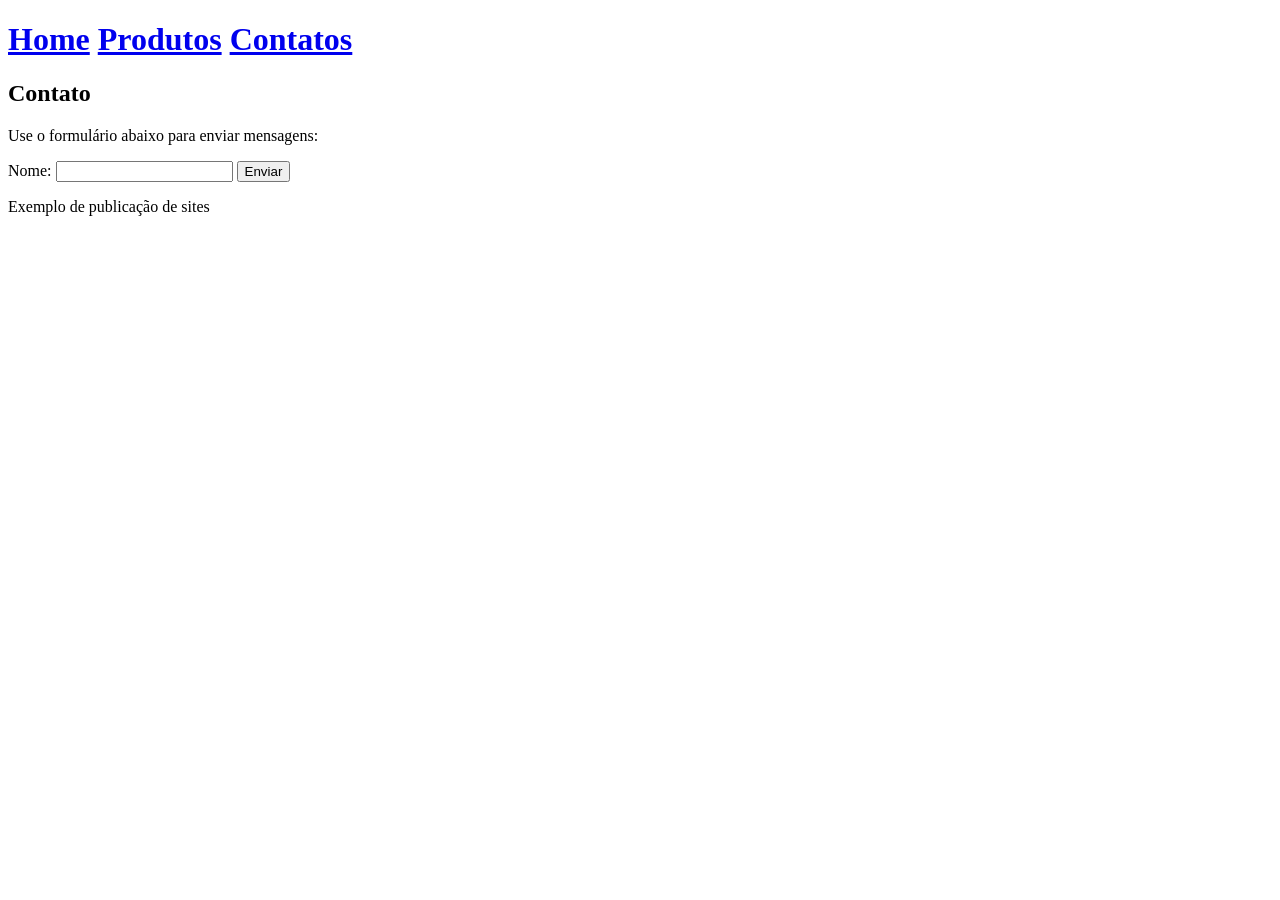
==== contato.html @ 613bb5aa "Add files via upload" ====
<!DOCTYPE html>
<html lang="pt-br">

<head>
    <meta charset="UTF-8">
    <meta name="viewport" content="width=device-width, initial-scale=1.0">
    <title>Contato - Meu Site</title>
</head>
<style></style>

<body>
    <header>
        <h1>
            <nav>
                <a href="index.html">Home</a>
                <a href="produtos.html">Produtos</a>
                <a href="contato.html">Contatos</a>
            </nav>
        </h1>
    </header>
    <main>
        <h2>Contato</h2>
        <p>Use o formulário abaixo para enviar mensagens:</p>
        <form action="" method="post">
            <p>
                <label for="nome">Nome:</label>
                <input type="text" name="nome" id="nome">
                <button type="submit">Enviar</button>
            </p>
        </form>
    </main>
    <footer>
        <p>Exemplo de publicação de sites</p>
    </footer>
</body>
<script></script>

</html>
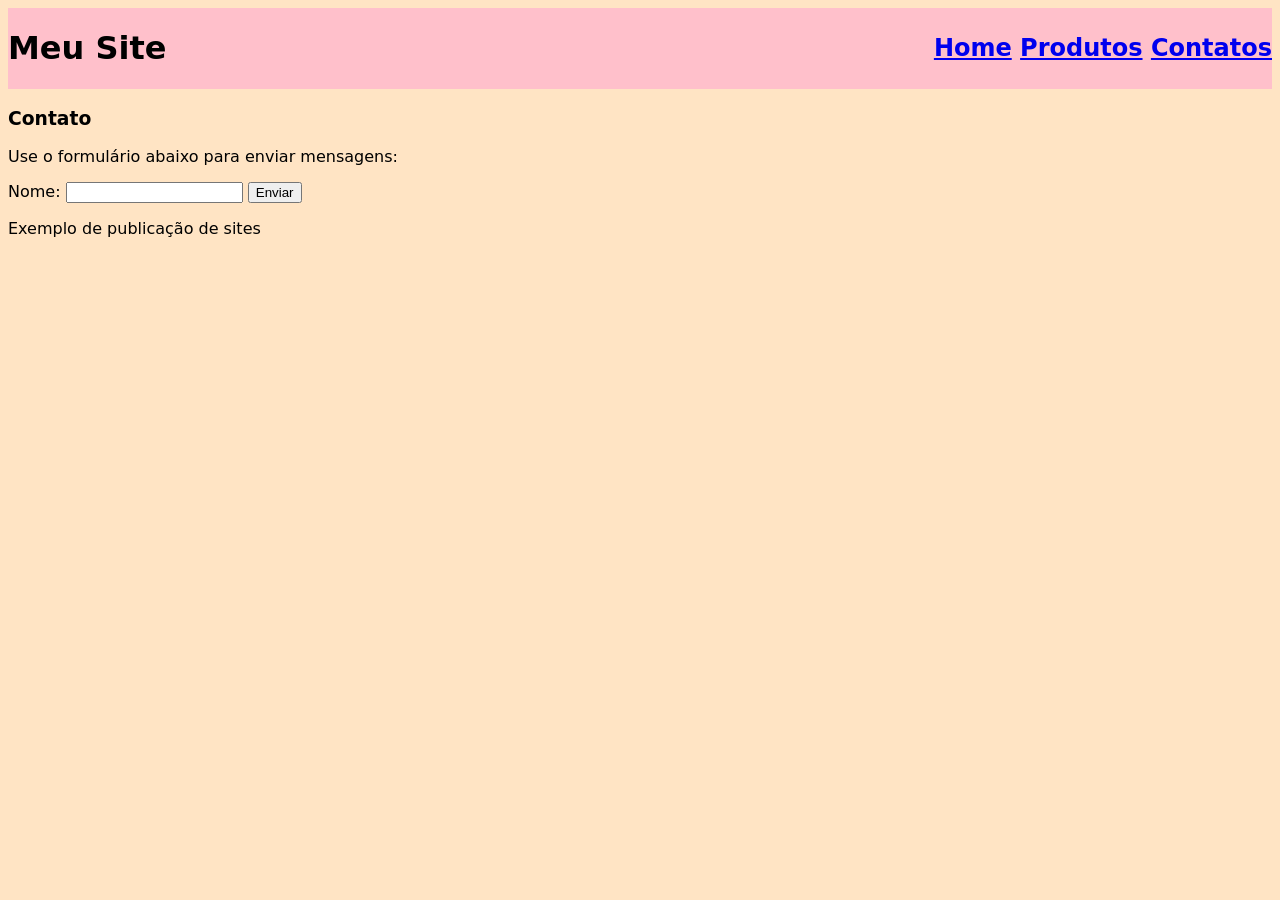
==== commit b1585bd9: "Outra adição de CSS e formatação de documentação" ====
--- a/contato.html
+++ b/contato.html
@@ -6,20 +6,22 @@
     <meta name="viewport" content="width=device-width, initial-scale=1.0">
     <title>Contato - Meu Site</title>
 </head>
+<link rel="stylesheet" href="css/estilos.css">
 <style></style>
 
 <body>
     <header>
-        <h1>
+        <h1>Meu Site</h1>
+        <h2>
             <nav>
                 <a href="index.html">Home</a>
                 <a href="produtos.html">Produtos</a>
                 <a href="contato.html">Contatos</a>
             </nav>
-        </h1>
+        </h2>
     </header>
     <main>
-        <h2>Contato</h2>
+        <h3>Contato</h3>
         <p>Use o formulário abaixo para enviar mensagens:</p>
         <form action="" method="post">
             <p>
--- a/css/estilos.css
+++ b/css/estilos.css
@@ -0,0 +1,13 @@
+*, *::after, *::before { box-sizing: border-box;}
+
+body {
+    font-family: system-ui, -apple-system, BlinkMacSystemFont, 'Segoe UI', Roboto, Oxygen, Ubuntu, Cantarell, 'Open Sans', 'Helvetica Neue', sans-serif;
+    background-color: bisque;
+}
+
+header {
+    background-color: pink;
+    display: flex;
+    justify-content: space-between;
+    align-items: center;
+}
